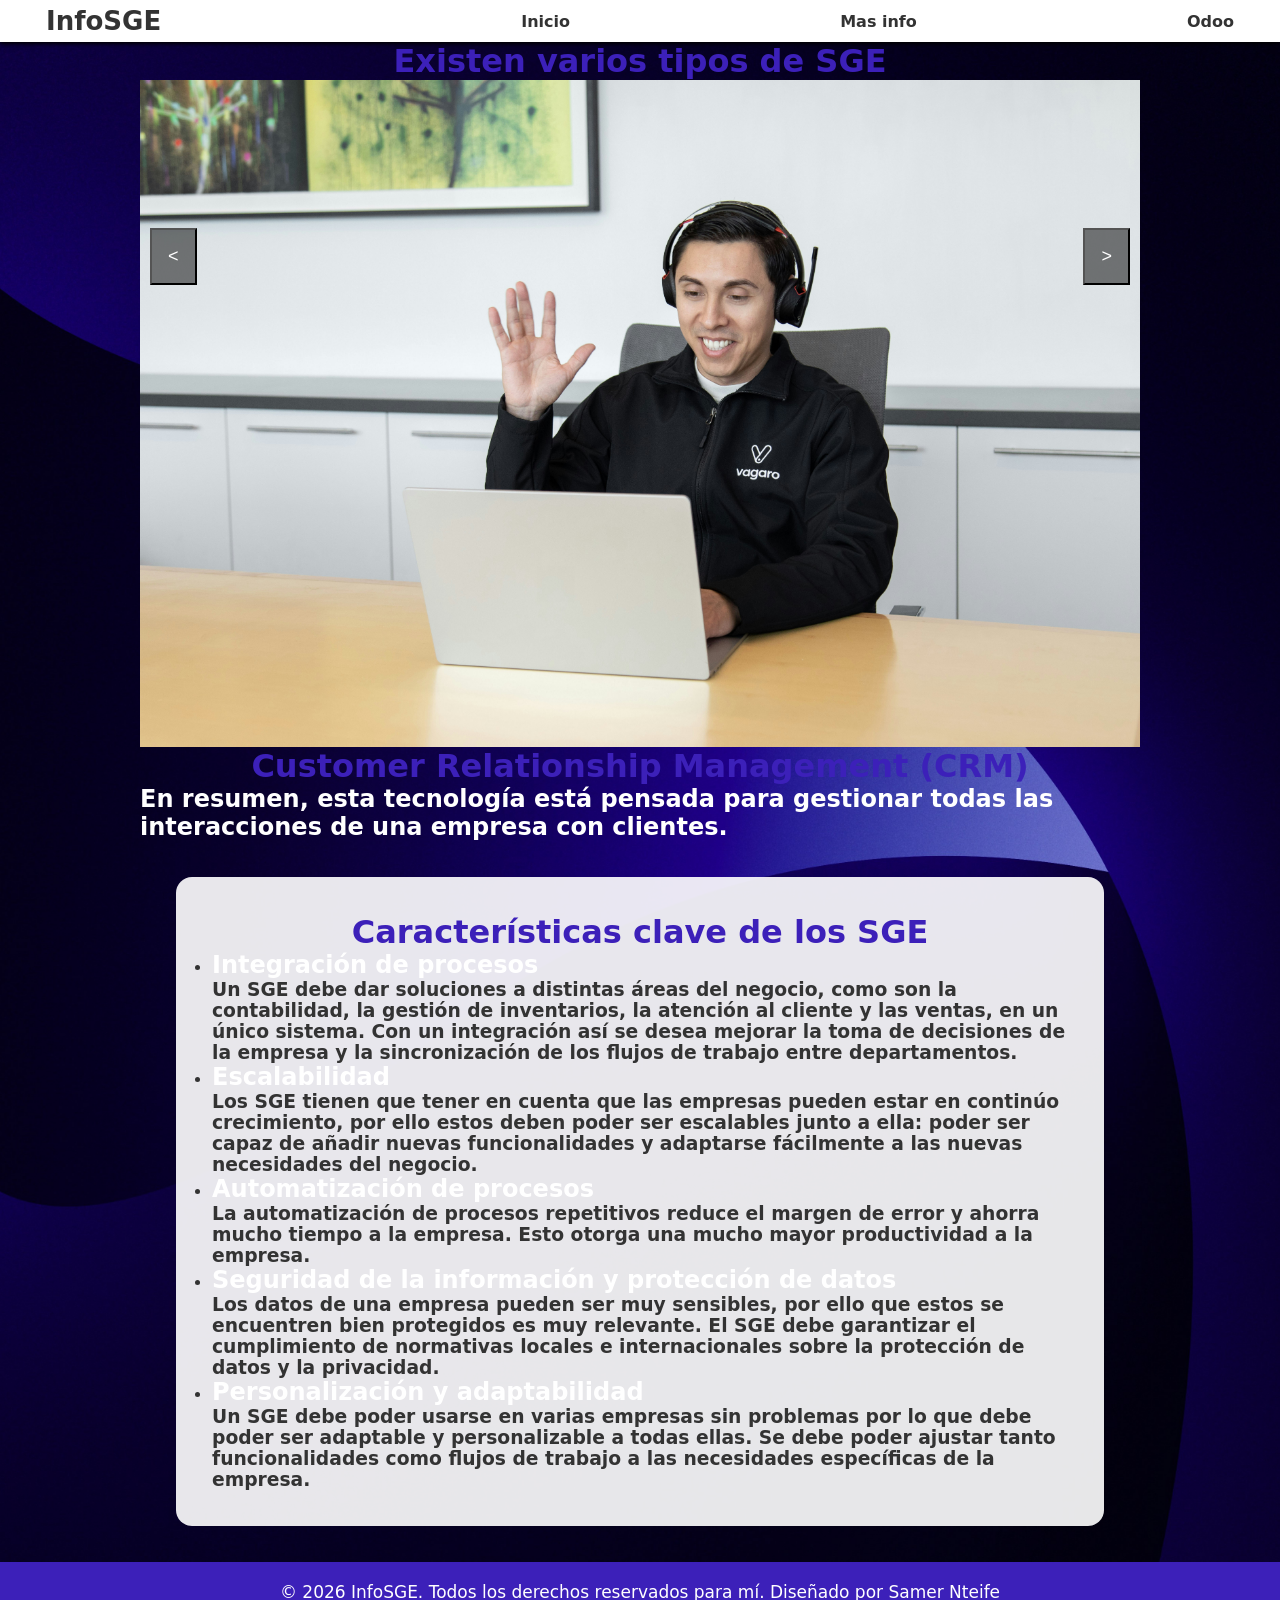
==== MasInfo.html @ d46a7692 "Mi página de SGE" ====
<!DOCTYPE html>
<html lang="en">
<head>
    <meta charset="UTF-8">
    <meta name="viewport" content="width=device-width, initial-scale=1.0">
    <title>Más Info</title>
     <link rel="stylesheet" href="/css/style.css">
</head>
<body>
    <header>
         <button class="bothamburguesa" onclick="ocultaMenu()">+</button>
        <nav id="menu">
            <a href="#" class="logo">InfoSGE</a>
            <ul class="enlaces">
                <li><a href="index.html">Inicio</a></li>
                <li><a href="#">Mas info</a></li>
                <li><a href="odoo.html">Odoo</a></li>
            </ul>
        </nav>
    </header>
    <main class="pri2">
        <h1>Existen varios tipos de SGE</h1>
<div class="cardiv"> <!--PD: es más sencillo y rápido hacer un carrusel con una librería como bootstrap (esto es lo que he hecho en las prácticas).-->
    <div class="carrusel" id="carrusel">
        <div class="objeto"><img src="/img/vagaro-LSOIjuBiIuQ-unsplash.jpg" alt=""><h1>Customer Relationship Management (CRM)</h1><h2> En resumen, esta tecnología está pensada para gestionar todas las interacciones de una empresa con clientes.
</h2></div>
        <div class="objeto"><img src="/img/microsoft-edge-1N49Cn7P0Fg-unsplash.jpg" alt=""><h1>Enterprise Resource Planning (ERP)</h1><h2> Se usa para la gestión integral de la empresa, esto se ve aplicado como que centraliza y automatiza los procesos más importantes de una empresa. 
</h2></div>
        <div class="objeto"><img src="/img/adeolu-eletu-E7RLgUjjazc-unsplash.jpg" alt=""><h1>Business Performance Management (BPM)</h1><h2> Es aquello que usa una empresa para medir, monitorizar y gestionar su rendimiento general para cumplir con los objetivos de la organización.
</h2></div>
 <div class="objeto"><img src="img/andy-li-CpsTAUPoScw-unsplash.jpg" alt=""><h1>Supplier Relationship Management (SRM)</h1><h2> Se usa para la gestiónde los proveedores que le suministran bienes, materiales y servicios a una empresa.
</h2></div>
    </div>
   
    
    
    <button class="botcar atras" onclick="retroceder()"><</button>
    <button class="botcar adelante" onclick="avanzar()">></button>
    <div class="caracteristicas"><h1>Características clave de los SGE</h1>
    <ul>
        <li><h2>Integración de procesos</h2> <h3>Un SGE debe dar soluciones a distintas áreas del negocio, como son la contabilidad, la gestión de inventarios, la atención al cliente y las ventas, en un único sistema. 
             Con un integración así se desea mejorar la toma de decisiones de la empresa y la sincronización de los flujos de trabajo entre departamentos.

        </h3></li>
        <li><h2>Escalabilidad</h2> <h3>Los SGE tienen que tener en cuenta que las empresas pueden estar en continúo crecimiento, por ello estos deben poder ser escalables junto a ella: poder ser capaz de añadir nuevas funcionalidades y adaptarse fácilmente a las nuevas necesidades del negocio.</h3></li>
        <li><h2>Automatización de procesos</h2> <h3>La automatización de procesos repetitivos reduce el margen de error y ahorra mucho tiempo a la empresa. Esto otorga una mucho mayor productividad a la empresa.</h3></li>
        <li><h2>Seguridad de la información y protección de datos</h2> <h3>Los datos de una empresa pueden ser muy sensibles, por ello que estos se encuentren bien protegidos es muy relevante.  El SGE debe garantizar el cumplimiento de normativas locales e internacionales sobre la protección de datos y la privacidad.</h3></li>
        <li><h2>Personalización y adaptabilidad</h2> <h3>Un SGE debe poder usarse en varias empresas sin problemas por lo que debe poder ser adaptable y personalizable a todas ellas. Se debe poder ajustar tanto funcionalidades como flujos de trabajo a las necesidades específicas de la empresa.
</h3></li>
    </ul></div>

</div>

    </main>
     <footer>
        <p>&copy; 2026 InfoSGE. Todos los derechos reservados para mí. Diseñado por Samer Nteife</p>
    </footer>
    <script>
        let indiceActual = 0;

function mostrarImagen(indice) {
    const carrusel = document.getElementById("carrusel");
    const items = document.querySelectorAll(".objeto");//esto crea un vector con todos las imagenes y textos asociados al objeto
    
    if (indice >= items.length) {
        
    indiceActual = 0;
    }
    if (indice < 0){

     indiceActual = items.length - 1;
    }
    const desplazamiento = -indiceActual * 100;
    carrusel.style.transform = `translateX(${desplazamiento}%)`; /*por lo que he investigado esto sirve para desplazar por el eje x según el porcentaje que se almacene en desplazamiento*/
}

function avanzar() {
    indiceActual++;
    mostrarImagen(indiceActual);
}

function retroceder() {
    indiceActual--;
    mostrarImagen(indiceActual);
}

let oculto = false;
function ocultaMenu() {
    let menu = document.getElementById("menu");
    if (oculto) {
        menu.style.opacity = 1;
    } else {
        menu.style.opacity = 0;
    }
    oculto = !oculto;
}


    </script>
</body>
</html>
---- css/style.css ----
:root {

        --ne: #333333;


        --mo: #3c20b9;
        --bl: #ffffff;
    }


    * {
        margin: 0;
        padding: 0;
        box-sizing: border-box;
    }

    body {
        font-family: 'Segoe UI', system-ui, -apple-system, sans-serif;

        color: var(--ne);

        display: flex;
        flex-direction: column;

    }


    header {
        background-color: var(--bl);
        box-shadow: 0 2px 4px black;

        z-index: 100;
    }

    nav {
        display: flex;
        justify-content: space-between;
        align-items: center;
        max-width: 1200px;
        margin: 0 auto;
        padding: 6px;
    }

    .logo {
        font-size: 26px;
        font-weight: bold;
        color: var(--ne);
        text-decoration: none;
    }

    .enlaces {
        display: flex;
        list-style: none;
        justify-content: space-between;
        width: 60%;

    }

    .enlaces a {
        text-decoration: none;
        color: var(--ne);
        font-weight: bold;
        transition: color 0.6s;
    }

    .enlaces a:hover {
        color: var(--mo);
    }


    .pri {
        display: flex;
        justify-content: center;
        align-items: center;
        padding: 80px 40px;

        height: 100%;
        width: 100%;



        display: grid;
        grid-template-columns: 1fr;
    }

    main {
        background-image: url(/img/martin-martz-X5fEKadz0Xc-unsplash.jpg);
        background-size: cover;
        background-position: center;
    }

    @media (min-width: 768px) {
        .pri {
            grid-template-columns: 1fr 1fr;
        }
    }

    .divimg {
        width: 100%;
        height: 100%;
        min-height: 1000px;
        object-fit: cover;
        background-image: url(/img/alesia-kazantceva-XLm6-fPwK5Q-unsplash.jpg);
        background-position: center;
        background-size: cover;
        border-radius: 16px;
    }


    .con {
        padding: 60px;

        display: flex;
        flex-direction: column;
        justify-content: center;
    }

    .con h1 {

        font-size: 72px;
        margin-bottom: 100px;

        color: #ffffffb6;
    }

    .con p {
        display: inline-block;
        background-color: var(--bl);
        padding: 16px;
        border-radius: 16px;
        font-size: 30px;
        color: #4b5563;
        margin-bottom: 60px;
    }

    .bot {

        background-color: var(--mo);
        color: white;
        padding: 16px;
        border-radius: 8px;
        text-decoration: none;
        font-weight: bold;
        text-align: center;
        transition: background-color 0.6s;
    }

    .bot:hover {
        background-color: #4338ca;
    }


    footer {
        background-color: var(--mo);
        color: var(--bl);
        text-align: center;
        padding: 20px;
        font-size: 17px;
    }

    /*Mas info página*/
    .cardiv {
        position: relative;
        max-width: 1000px;
        margin: auto;
        overflow: hidden;
    }

    .carrusel {
        display: flex;
        transition: transform 0.5s ease-in-out;
        width: 100%;
    }

    .objeto {
        min-width: 100%;
        box-sizing: border-box;
    }

    .objeto img {
        width: 100%;
        display: block;
    }

    .botcar {
        position: absolute;
        top: 10%;

        background-color: rgba(0, 0, 0, 0.5);
        color: white;

        padding: 16px;

        font-size: 18px;
    }

    .botcar.atras {
        left: 10px;

    }

    .botcar.adelante {
        right: 10px;
    }

    .pri2 h1 {
        color: var(--mo);
        text-align: center;

    }

    .pri2 h2 {
        color: var(--bl)
    }

    .caracteristicas {
        background-color: #ffffffe7;
        border-radius: 16px;
        padding: 36px;
        margin: 36px;
    }


    /* Página Odoo*/
    .adm {
        display: grid;
        width: 100%;
        grid-template-columns: 1fr;
        gap: 40px;
    }

    
    .tarjeta {
        background: rgba(255, 255, 255, 0.855);
        padding: 15px;
        border-radius: 8px;
        text-align: center;
        margin-bottom: 26px;
    }

    
    .fondo {
       height: 100px;
       
        background-repeat: no-repeat;
        background-position: center;
        background-size: cover;
        
        margin-bottom: 10px;
       
    }

   
    .ima1 {
        background-image: url('/img/Captura de pantalla 2026-05-22 a las 9.47.19.png');
    }

    .ima2 {
        background-image: url('/img/Captura de pantalla 2026-05-22 a las 9.47.29.png');
    }

    .ima3 {
        height: 200px;
        background-image: url('/img/Captura de pantalla 2026-05-22 a las 9.47.47.png');
    }

    .ima4 {
        height: 300px;
        background-image: url('/img/Captura de pantalla 2026-05-22 a las 9.48.06.png');
    }

    .ima5 {
       height: 200px;
        background-image: url('/img/Captura de pantalla 2026-05-22 a las 9.48.29.png');
    }

    .ima6 {
        height: 500px;
        background-image: url('/img/Captura de pantalla 2026-05-22 a las 9.49.02.png');
    } 
    video{
            max-width: 990px;
        }

        .img1 { background-image: url('/img/Captura de pantalla 2026-05-22 a las 9.47.19.png'); }
        .img2 { background-image: url('/img/Captura de pantalla 2026-05-22 a las 9.47.29.png'); }
        .img3 { background-image: url('/img/Captura de pantalla 2026-05-22 a las 9.47.47.png'); }
        .img4 { background-image: url('/img/Captura de pantalla 2026-05-22 a las 9.48.06.png'); }
        .img5 { background-image: url('/img/Captura de pantalla 2026-05-22 a las 9.48.29.png'); }
        .img6 { background-image: url('/img/Captura de pantalla 2026-05-22 a las 9.49.02.png'); }
        .img7 { background-image: url('/img/Captura de pantalla 2026-05-25 a las 8.10.34.png');
        background-size: contain;
    background-repeat: no-repeat;
background-position: center; }
        .img8 { background-image: url('/img/Captura de pantalla 2026-05-25 a las 8.11.02.png');
        background-size: contain;
    background-repeat: no-repeat;
background-position: center;  }
        .img9 { background-image: url('/img/Captura de pantalla 2026-05-25 a las 8.11.42.png');background-size: contain;
    background-repeat: no-repeat;
background-position: center;  }
        .img10 { background-image: url('/img/Captura de pantalla 2026-05-25 a las 8.12.02.png');background-size: contain;
    background-repeat: no-repeat;
background-position: center;  }
        .img11 { background-image: url('/img/Captura de pantalla 2026-05-25 a las 8.13.16.png'); background-size: contain;
    background-repeat: no-repeat;
background-position: center; }
        .img12 { background-image: url('/img/Captura de pantalla 2026-05-25 a las 9.23.54.png'); background-size: contain;
    background-repeat: no-repeat;
background-position: center; }
        .img13 { background-image: url('/img/Captura de pantalla 2026-05-25 a las 9.25.18.png'); background-size: contain;
    background-repeat: no-repeat;
background-position: center; }
        .img14 { background-image: url('/img/Captura de pantalla 2026-05-25 a las 9.26.19.png'); background-size: contain;
    background-repeat: no-repeat;
background-position: center; }
        .img15 { background-image: url('/img/Captura de pantalla 2026-05-25 a las 9.31.56.png'); background-size: contain;
    background-repeat: no-repeat;
background-position: center; }
        .img16 { background-image: url('/img/Captura de pantalla 2026-05-25 a las 9.32.13.png'); background-size: contain;
    background-repeat: no-repeat;
background-position: center; }
        .img17 { background-image: url('/img/Captura de pantalla 2026-05-25 a las 9.32.32.png'); background-size: contain;
    background-repeat: no-repeat;
background-position: center; }
        .img18 { background-image: url('/img/Captura de pantalla 2026-05-25 a las 9.33.23.png'); background-size: contain;
    background-repeat: no-repeat;
background-position: center; }
        .img19 { background-image: url('/img/Captura de pantalla 2026-05-25 a las 9.59.58.png'); background-size: contain;
    background-repeat: no-repeat;
background-position: center; }
        .img20 { background-image: url('/img/Captura de pantalla 2026-05-25 a las 10.00.15.png');background-size: contain;
    background-repeat: no-repeat;
background-position: center;  }
        .img21 { background-image: url('/img/Captura de pantalla 2026-05-25 a las 10.00.36.png'); background-size: contain;
    background-repeat: no-repeat;
background-position: center; }
        .img22 { background-image: url('/img/Captura de pantalla 2026-05-25 a las 10.00.46.png'); background-size: contain;
    background-repeat: no-repeat;
background-position: center; }
        .img23 { background-image: url('/img/Captura de pantalla 2026-05-25 a las 10.09.34.png'); background-size: contain;
    background-repeat: no-repeat;
background-position: center; }
        .img24 { background-image: url('/img/Captura de pantalla 2026-05-25 a las 10.10.12.png'); background-size: contain;
    background-repeat: no-repeat;
background-position: center; }
        .img25 { background-image: url('/img/Captura de pantalla 2026-05-25 a las 10.17.50.png'); background-size: contain;
    background-repeat: no-repeat;
background-position: center; }
        .img26 { background-image: url('/img/Captura de pantalla 2026-05-25 a las 10.18.33.png'); background-size: contain;
    background-repeat: no-repeat;
background-position: center; }
        .img27 { background-image: url('/img/Captura de pantalla 2026-05-25 a las 10.18.49.png'); background-size: contain;
    background-repeat: no-repeat;
background-position: center; }
        .img28 { background-image: url('/img/Captura de pantalla 2026-05-25 a las 10.23.58.png'); background-size: contain;
    background-repeat: no-repeat;
background-position: center; }
        .imagenc{
            height: 600px;
            
        }
    /*Hamburguesa*/
  
.bothamburguesa {
    display: none;
}



@media (max-width: 768px) {
    .bothamburguesa {
        display: block; 
        font-size: 28px;
       
      
    }

    #menu {
       
        position: absolute;
        top: 60px;
        left: 20px;
        width: 50%;
        background-color:var(--mo);
        flex-direction: column;
        padding: 16px;
        opacity: 1; 
        transition: opacity 1s; 
    }

    #menu ul {
        flex-direction: column;
        gap: 16px;
    }

    #menu a {
        color: white;
        
    }
     #menu a:hover {
        color: rgb(111, 0, 255);
        
    }
}
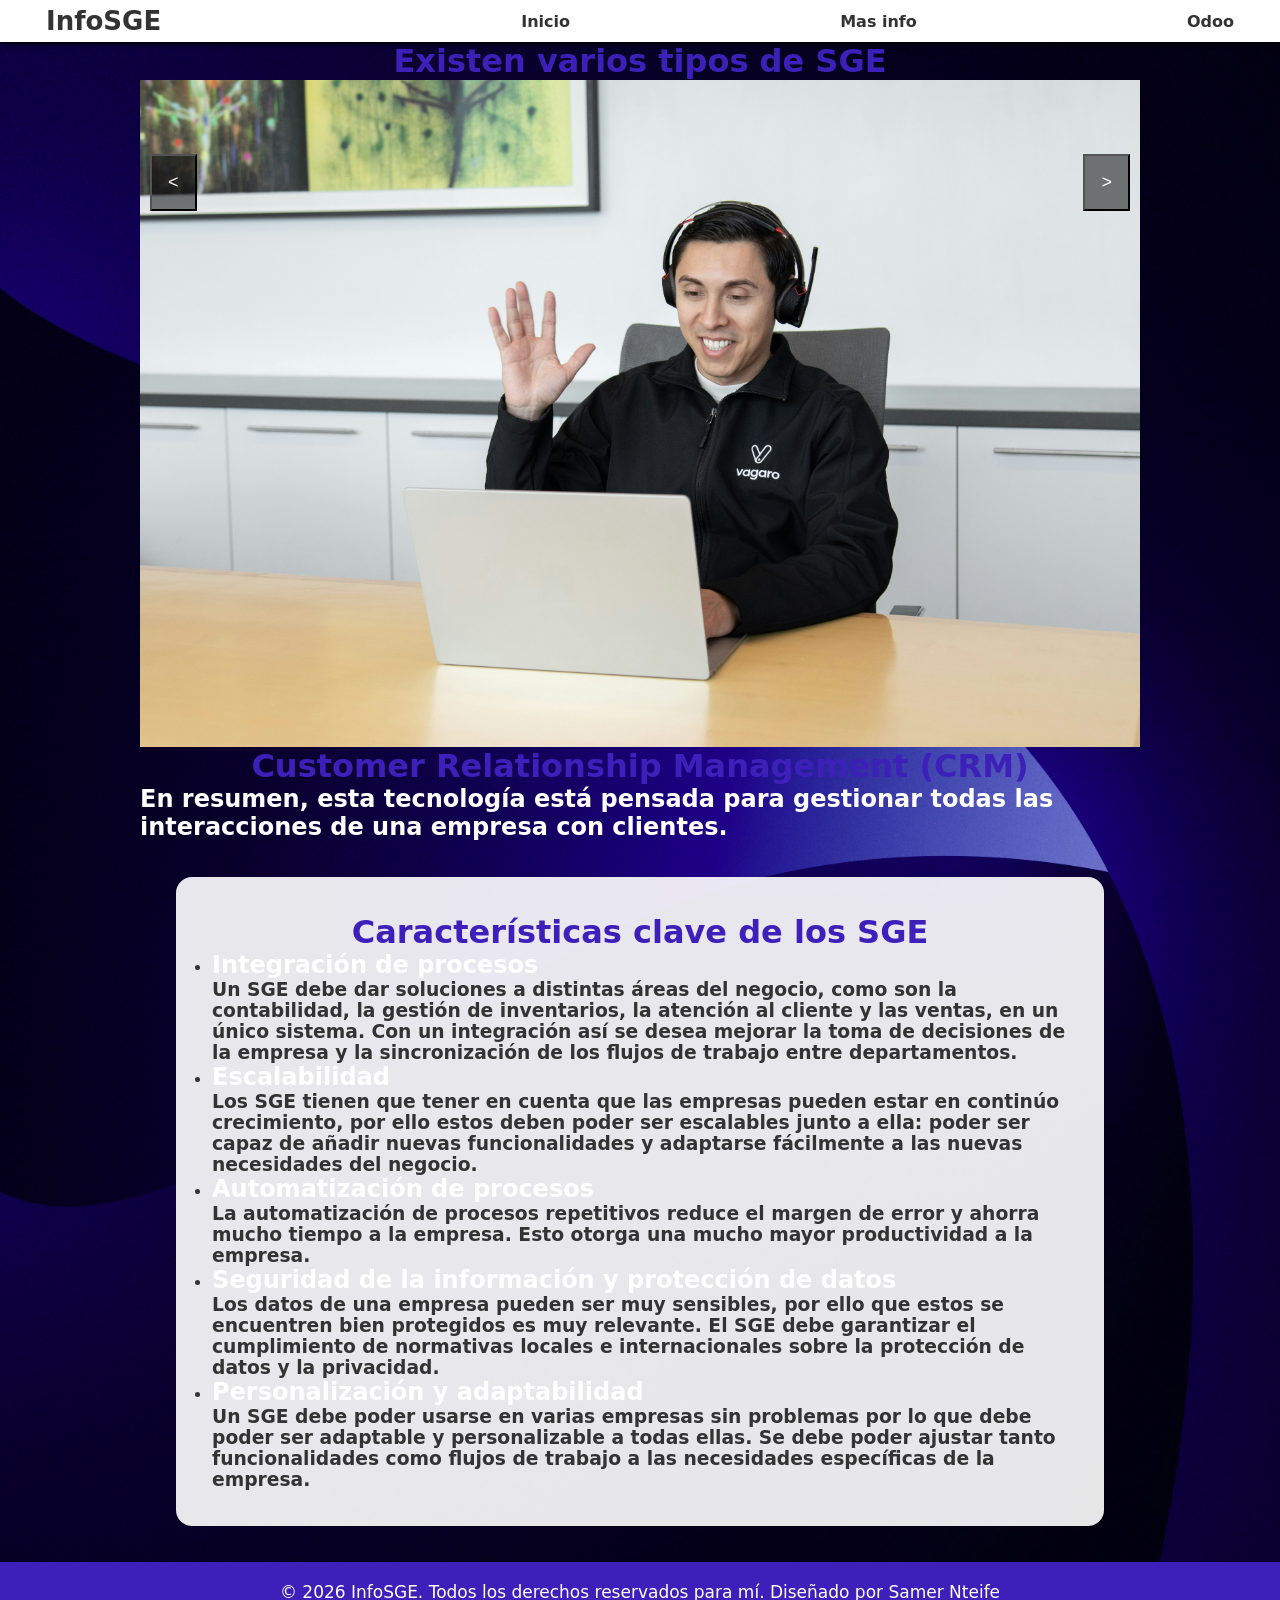
==== commit 973dd188: "último" ====
--- a/MasInfo.html
+++ b/MasInfo.html
@@ -56,7 +56,7 @@
         <p>&copy; 2026 InfoSGE. Todos los derechos reservados para mí. Diseñado por Samer Nteife</p>
     </footer>
     <script>
-        let indiceActual = 0;
+         let indiceAct = 0;
 
 function mostrarImagen(indice) {
     const carrusel = document.getElementById("carrusel");
@@ -64,24 +64,24 @@
     
     if (indice >= items.length) {
         
-    indiceActual = 0;
+    indiceAct = 0;
     }
     if (indice < 0){
 
-     indiceActual = items.length - 1;
+     indiceAct = items.length - 1;
     }
-    const desplazamiento = -indiceActual * 100;
+    const desplazamiento = -indiceAct * 100;
     carrusel.style.transform = `translateX(${desplazamiento}%)`; /*por lo que he investigado esto sirve para desplazar por el eje x según el porcentaje que se almacene en desplazamiento*/
 }
 
 function avanzar() {
-    indiceActual++;
-    mostrarImagen(indiceActual);
+    indiceAct++;
+    mostrarImagen(indiceAct);
 }
 
 function retroceder() {
-    indiceActual--;
-    mostrarImagen(indiceActual);
+    indiceAct--;
+    mostrarImagen(indiceAct);
 }
 
 let oculto = false;
--- a/css/style.css
+++ b/css/style.css
@@ -184,7 +184,7 @@
 
     .botcar {
         position: absolute;
-        top: 10%;
+        top: 5%;
 
         background-color: rgba(0, 0, 0, 0.5);
         color: white;
